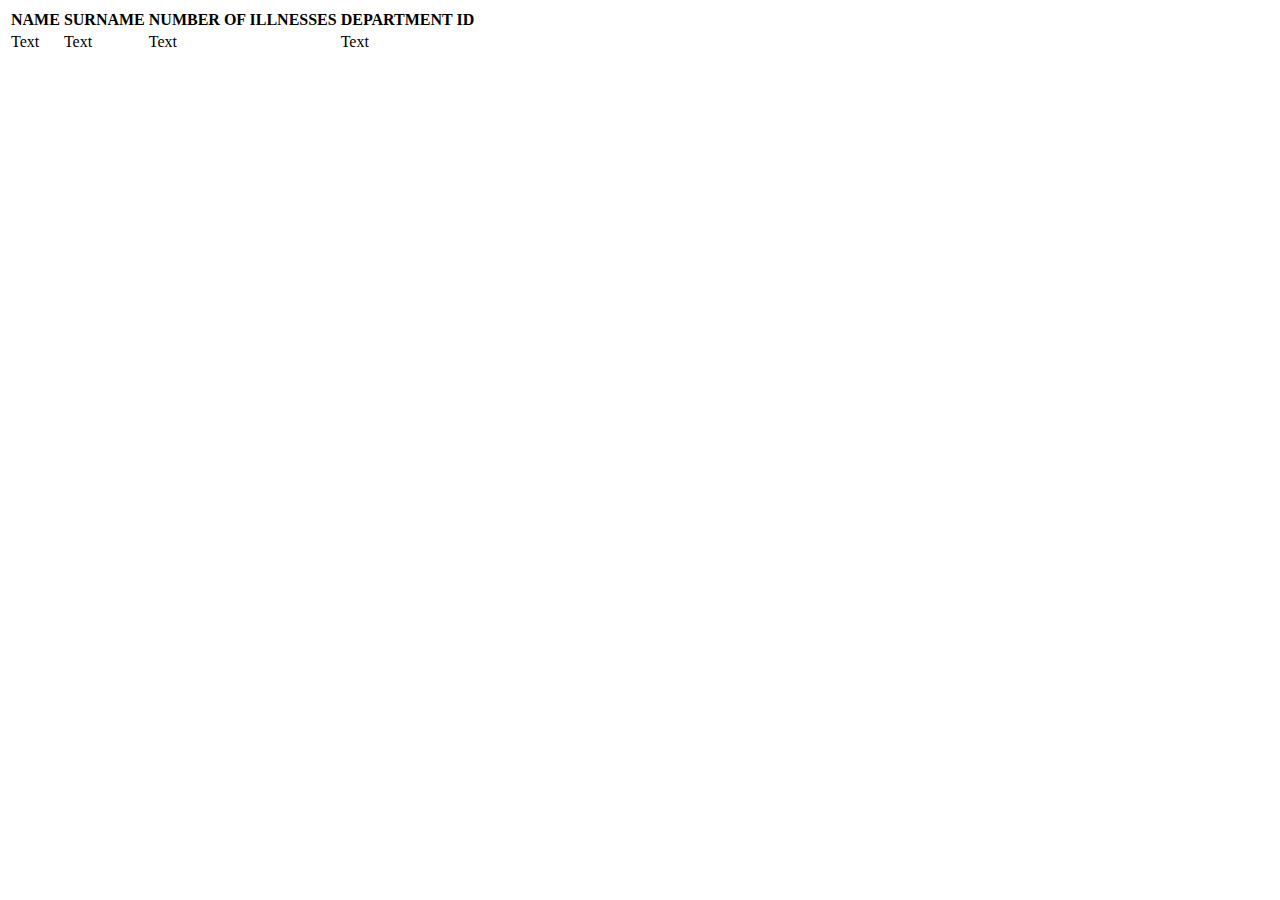
==== src/main/resources/templates/patients.html @ 9a57ab47 "Initial commit" ====
<!DOCTYPE html>
<html lang="en" xmlns:th="http://www.thymeleaf.org">
<head>
    <meta charset="UTF-8">
    <title>Title</title>
</head>
<body>
<table>
    <tr>
        <th>NAME</th>
        <th>SURNAME</th>
        <th>NUMBER OF ILLNESSES</th>
        <th>DEPARTMENT ID</th>
    </tr>
    <tr th:each="patient : ${patients}">
        <td th:text="${patient.name}">Text</td>
        <td th:text="${patient.surname}">Text</td>
        <td th:text="${patient.numOfIllnesses}">Text</td>
        <td th:text="${patient.departmentId}">Text</td>
    </tr>
</table>
</body>
</html>
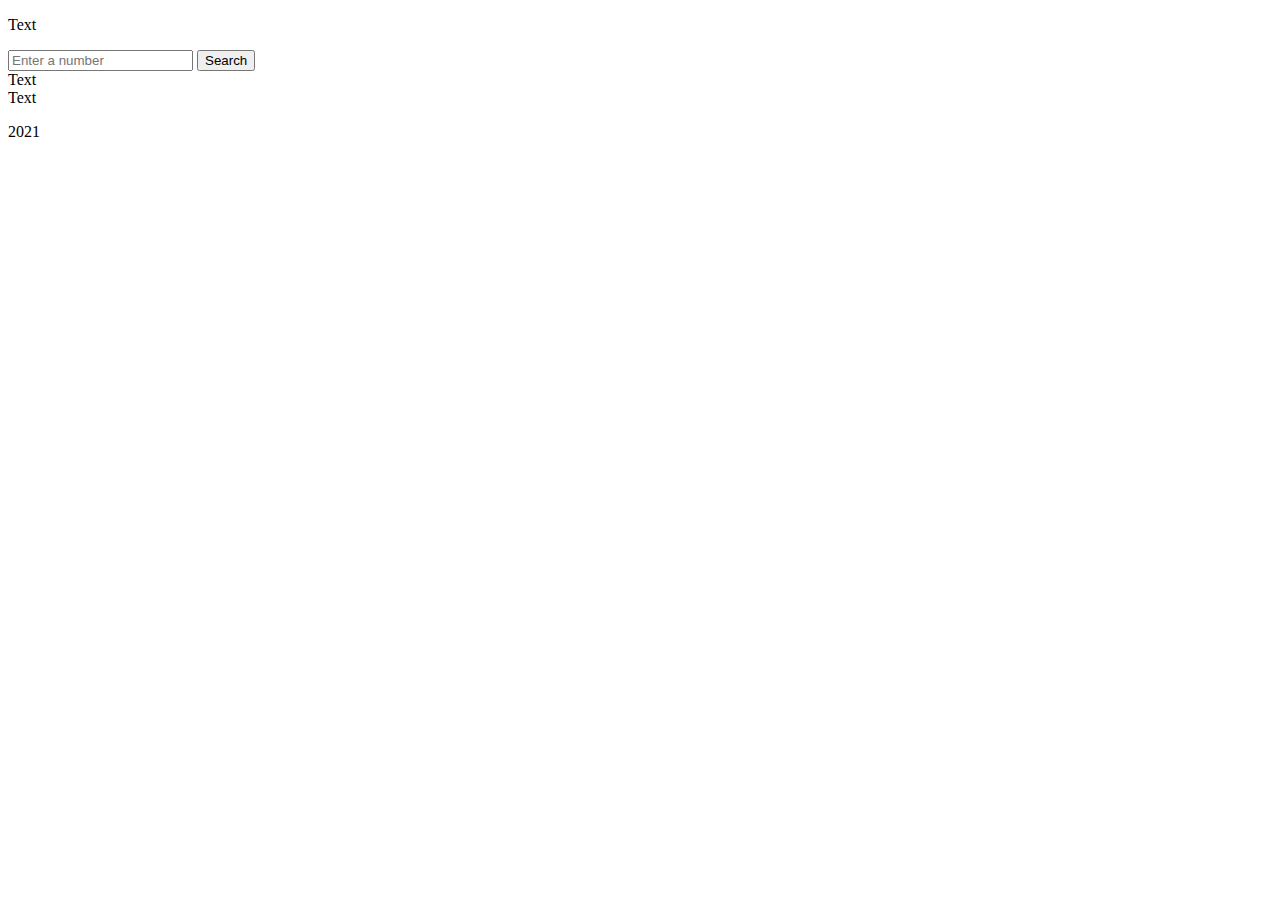
==== commit 85d0cb71: "Added some more features" ====
--- a/src/main/resources/templates/patients.html
+++ b/src/main/resources/templates/patients.html
@@ -1,23 +1,55 @@
 <!DOCTYPE html>
-<html lang="en" xmlns:th="http://www.thymeleaf.org">
+<html lang="en">
 <head>
     <meta charset="UTF-8">
-    <title>Title</title>
+    <meta name="viewport" content="width=device-width, initial-scale=1.0">
+    <title>Hospital of Andrew Dia</title>
+    <link rel="preconnect" href="https://fonts.googleapis.com">
+    <link rel="preconnect" href="https://fonts.gstatic.com" crossorigin>
+    <link href="https://fonts.googleapis.com/css2?family=Oswald:wght@300;400;700&family=Philosopher:wght@400;700&family=Ubuntu:wght@300;400;700&display=swap"
+          rel="stylesheet">
+    <link rel="stylesheet" th:href="@{/css/styles.css}">
 </head>
-<body>
-<table>
-    <tr>
-        <th>NAME</th>
-        <th>SURNAME</th>
-        <th>NUMBER OF ILLNESSES</th>
-        <th>DEPARTMENT ID</th>
-    </tr>
-    <tr th:each="patient : ${patients}">
-        <td th:text="${patient.name}">Text</td>
-        <td th:text="${patient.surname}">Text</td>
-        <td th:text="${patient.numOfIllnesses}">Text</td>
-        <td th:text="${patient.departmentId}">Text</td>
-    </tr>
-</table>
+<body class="body">
+<div th:replace="fragments/header :: header"></div>
+<section class="content">
+    <div class="container">
+        <div class="content-wrap">
+            <div class="search-content">
+                <p th:text="${#strings.capitalize(action)}">Text</p>
+                <div class="search-forms">
+                    <form th:action="@{|${action}|}" class="search-certain">
+                        <input type="number" placeholder="Enter a number " name="id">
+                        <input type="submit" value="Search">
+                    </form>
+                </div>
+                <div class="search-field">
+                    <div class="result-header">
+                        <div class="result-field top id" th:style="|width: calc(100% / ${headers.size()})|"
+                             th:each="header : ${headers}"><span
+                                th:text="${header}">Text
+							</span></div>
+                    </div>
+                    <a th:each="content : ${contents}" th:href="@{/patients/{id}/illnesses(id=${content.id})}">
+                    <div class="result">
+
+                            <div class="result-field id" th:style="|width: calc(100% / ${headers.size()})|"
+                                 th:each="field: ${fields}">
+                                <span th:unless="${field == ''}" th:text="${content.__${field}__}">Text</span>
+                            </div>
+                    </div>
+                    </a>
+                </div>
+            </div>
+        </div>
+    </div>
+</section>
+<footer class="footer">
+    <div class="container">
+        <div class="footer-content">
+            <p>2021</p>
+        </div>
+    </div>
+</footer>
 </body>
 </html>